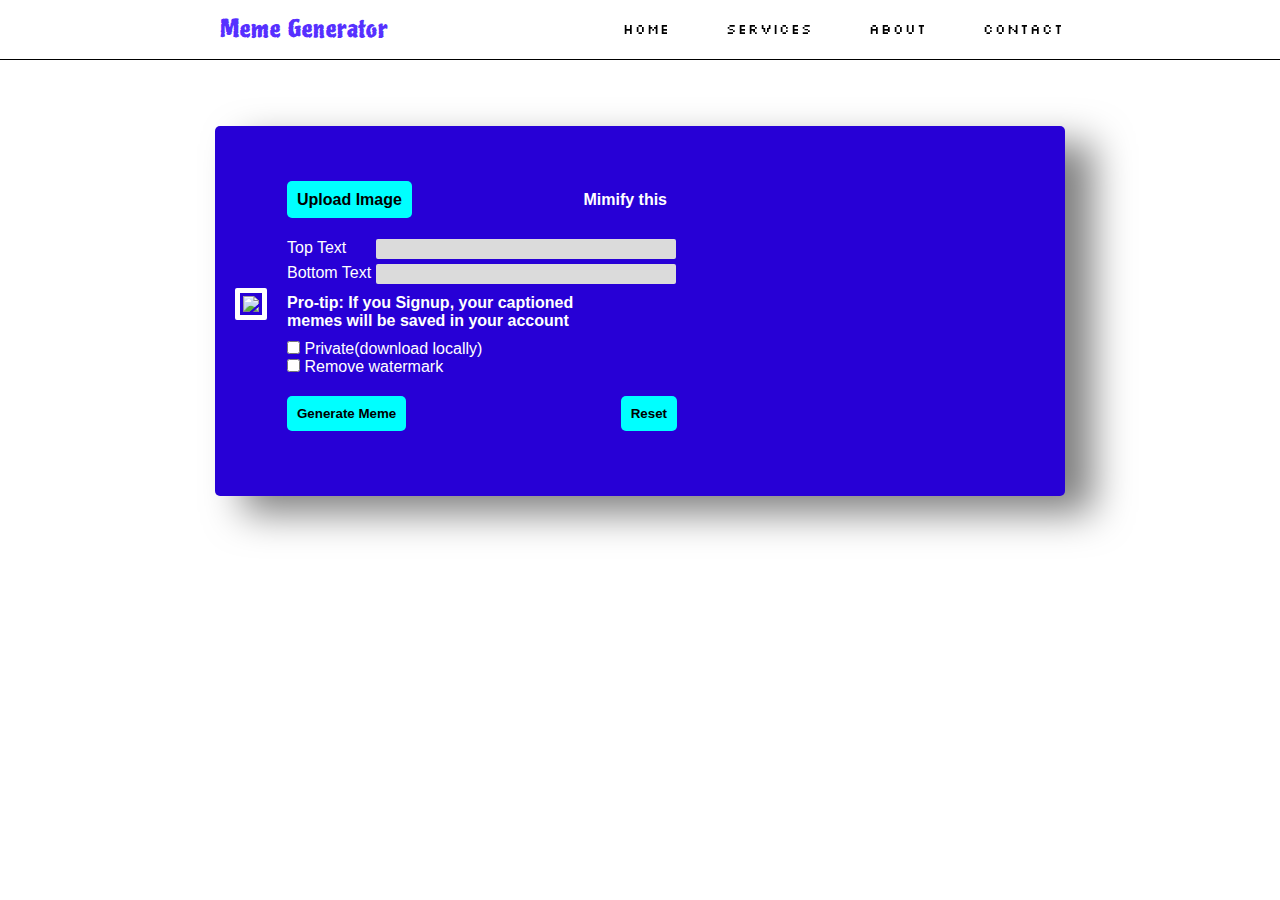
==== index.html @ 2de91b89 "new changes" ====
<!DOCTYPE html>
<html lang="en">
  <head>
    <meta charset="UTF-8" />
    <meta http-equiv="X-UA-Compatible" content="IE=edge" />
    <meta name="viewport" content="width=device-width, initial-scale=1.0" />
    <link href="https://stackpath.bootstrapcdn.com/font-awesome/4.7.0/css/font-awesome.min.css" rel="stylesheet">
    <link rel="stylesheet" href="https://cdnjs.cloudflare.com/ajax/libs/font-awesome/4.7.0/css/font-awesome.min.css">
    <link href="https://fonts.googleapis.com/css2?family=Piedra&family=Silkscreen&display=swap" rel="stylesheet">
    <link rel="stylesheet" href="styles/header.css" />
    <link rel="stylesheet" href="styles/general.css" />
    <link rel="stylesheet" href="styles/body.css" />
    <link rel="stylesheet" href="styles/mobile.css" />
    <link rel="stylesheet" href="styles/nav.css" />
    <link rel="stylesheet" href="styles/footer.css" />
    <link
      rel="icon"
      type="image/x-icon"
      href="assets/shiba-meme-11563362644cvalx0ytns.png"
    />
    <script src="./js/textInput.js"></script>
    <title>Meme Generator</title>
  </head>
  <body>
    <nav id="navbar" class="">
      <div class="nav-wrapper">
        <!-- Navbar Logo -->
        <div class="logo">
          <!-- Logo Placeholder for Inlustration -->
          <a href="#home">Meme Generator</a>
          <!-- <a href="#home"><i class="fa fa-coffee"></i> Acoderr</a> -->
        </div>

        <!-- Navbar Links -->
        <ul id="menu">
          <li><a href="#home">Home</a></li>
          <!--
         -->
          <li><a href="#services">Services</a></li>
          <!--
         -->
          <li><a href="#about">About</a></li>
          <!--
         -->
          <li><a href="#contact">Contact</a></li>
        </ul>
      </div>
    </nav>

    <!-- Menu Icon -->
    <div class="menuIcon">
      <span class="icon icon-bars"></span>
      <span class="icon icon-bars overlay"></span>
    </div>

      <div class="overlay-menu">
        <ul id="menu">
            <li><a href="#home">Home</a></li>
            <li><a href="#services">Services</a></li>
            <li><a href="#about">About</a></li>
            <li><a href="#contact">Contact</a></li>
          </ul>
      </div>
   
    <>
      <div class="head">
        <p>The best Meme Generator you will ever find.Easy to use</p>
      </div>
      <div class="main">
       
        <div class="left">
          
            <img
                src="https://www.memestemplates.com/wp-content/uploads/2022/08/The-Simpsons-hiding-in-bush.jpg"
              class="mimi"
              id="imageFileInput"
            />
     
            <!-- <canvas id="meme"></canvas> -->
            
          
        </div>
        <div class="right">
          <div class="head1">
            <p class="upload-inpt"><label for="file" class="file">Upload Image</label></p>
          <input type="file"  accept="image/*" name="image" id="file"  onchange="loadFile(event)" style="display: none;">
          <div>Mimify this</div>
          </div>
          <div class="main-footer">
            <!-- <p>That Would be Great</p>
     -->
          </div>
          <div class="footer1" >
            <label style="margin-right:30px;">Top Text</label>
            <input type="text" style="padding: 10px; font-size: 1.5rem; border-radius: 2px;" id="bottomTextInput">
          </div>
          <div class="footer1">
            <label style="margin-right:5px;">Bottom Text</label>
            <input type="text" style="padding: 10px; font-size: 1.5rem; border-radius: 2px;" id="bottomTextInput">
          </div>
          <!-- <div class="mimis">
            <img src="assets/meme-templates/1.jpg" alt="" />
            <img src="assets/meme-templates/687.png" alt="" />
            <img
              src="assets/meme-templates/Meme-template-memes-43292135-720-620.jpg"
              alt=""
            />
            <img src="assets/meme-templates/85780329.jpg" alt="" />
            <img src="assets/meme-templates/85780339.jpg" alt="" />
            <img
              src="assets/meme-templates/blank-meme-templates-drake-posting-template-by-josael281999-on-deviantart.jpg"
              alt=""
            />
            <img src="assets/meme-templates/85780337.jpg" alt="" />
          </div> -->
          <div class="footer2">
            <p>
              Pro-tip: If you Signup, your captioned memes will be saved in your
              account
            </p>
          </div>
          <div>
            <input type="checkbox" id="pvt" name="check1" value="Private" />
            <label for="vehicle1">Private(download locally)</label><br />
            <input
              type="checkbox"
              id="watermark"
              name="check2"
              value="Remove"
            />
            <label for="vehicle2"> Remove watermark</label><br />
          </div>
          <div class="footer3">
            <button class="generate">Generate Meme</button>
            <button class="reset">Reset</button>
          </div>
        </div>
      </div>
      <!-- FOOTER -->

      <footer>
        <div class="footer">
        <div class="row">
        <a href="#"><i class="fa fa-instagram"></i></a>
        <a href="#"><i class="fa fa-reddit"></i></a>
        <a href="#"><i class="fa fa-twitter"></i></a>        
        <div class="row">
        Made with ❤ by Team 
        </div>
      </footer>
  </body>
  <script src="./js/script.js"></script>

  <script>
    var loadFile = function(event) {
      var image = document.getElementById('imageFileInput');
      image.src = URL.createObjectURL(event.target.files[0]);
    };
    </script>
  </html>
---- styles/general.css ----
*{
    margin: 0;
   padding: 0;
   box-sizing: border-box;
}
body{
    height: 90vh;
}
button{
    cursor: pointer;
    border-radius: 5px;
    color: black;
    background-color: aqua;
    padding: 10px;
    font-weight: bold;
}
#meme {
    width: 100%;
  }
---- styles/body.css ----
* {
    margin: 0;
    padding: 0;
    box-sizing: border-box;
    text-decoration: none;
    outline: none;
    list-style: none;
    color: #FFFFFF;
}

.head {
    margin-top: 5px;
    margin: auto;
    margin-left: 45%;
}

.main {
    display: flex;
    flex-direction: row;
    width: 850px;
    height: 370px;
    background-color: #2700D6;
    border-radius: 5px;
    margin: auto;
    padding: 20px;
    box-shadow: 28px 17px 38px rgba(0, 0, 0, 0.5);
    margin-top: 90px;
    align-items: center;
}

.rotate {
    width: 20px;
    height: 20px;
}

.settings {
    width: 20px;
    height: 20px;
}

.black,
.white {
    width: 20px;
    height: 20px;
}

.black {
    background-color: black;
}

.white {
    background-color: white;
    border: 1px solid black;
}

.mimi {
    width: 390px;
    border: 5px solid;
    padding: 3px;
    border-radius: 2px;
}

.right {
    margin: 10px;
    padding: 10px;
}

.left {
    margin-bottom: 10px;
}

.main-footer {
    padding: 5px;
    display: flex;
    justify-content: space-between;
    width: 355px;
}

.footer1 {
    display: flex;
    height: 20px;
    width: 400px;
    margin-bottom: 5px;
}

.footer1 input {
    width: 300px;
    background-color: rgb(219, 219, 219);
}

.mimis img {
    width: 50px;
    height: 50px;
}

.mimis {
    width: 355px;
}

.footer2 {
    width: 340px;
    margin-bottom: 10px;
    margin-top: 10px;
}
p{
    font-weight: 600;
}
.footer3 {
    display: flex;
    justify-content: space-between;
    width: 390px;
    margin-top: 20px;
    margin-bottom: -30px;
}
.upload,
.btn-pop,
.inputmeme {
    padding: 10px;
    border-radius: 5px;
}

.btn-my {
    padding: 10px 7px;
    border-radius: 5px;
}

.mimify {
    margin-top: 10px;
}
.file{
    background-color: aqua;
    padding: 10px;
    color: black;
    border-radius: 5px;
    cursor: pointer;
}
.head1{
    display: flex;
    flex-direction: row;
    justify-content: space-between;
    width: 390px;
    font-weight: bold;
    margin-bottom: 10px;
    margin-top: -40px;
    align-items: center;
}
.head1 div{
    padding: 10px;
}
---- styles/mobile.css ----
@media only screen and (max-width: 700px){
    .main{
        display: flex;
        flex-direction: column;
        height: 530px;
        width: 420px;
    }
    .left{
        margin: 0%;
    }
    .right{
        margin: 10px;
        padding: 10px;
    }
}
---- styles/nav.css ----
* {
    border: 0;
    box-sizing: border-box;
    margin: 0;
    padding: 0;
  }
  
  body {
    font-family: Lato, Helvetica, Arial, sans-serif;
  }
  
  a {
    color: inherit;
    font-family: inherit;
    font-size: inherit;
    text-decoration: none;
  }
  
  
  /*======================================================
                            Navbar
    ======================================================*/
  #navbar {
    background: rgb(255, 255, 255);
    /* background-image: linear-gradient(to right bottom, #00bdff, #00a1ff, #0081ff, #005aff, #4112eb); */
    color: rgb(0, 0, 0);
    position: fixed;
    top: 0;
    height: 60px;
    line-height: 60px;
    width: 100vw;
    z-index: 10;
    border-bottom: 1px solid black;
  }
  
  .nav-wrapper {
    margin: auto;
    text-align: center;
    width: 70%;
  } @media(max-width: 768px) {
      .nav-wrapper {
        width: 90%;
      }
    } @media(max-width: 638px) {
        .nav-wrapper {
          width: 100%;
        }
      } 
  
  
  .logo {
    float: left;
    margin-left: 28px;
    font-size: 1.5em;
    height: 60px;
    letter-spacing: 1px;
    font-family: 'Piedra', cursive;
    color: rgb(86, 48, 255);
  } @media(max-width: 768px) {

    }
  
  #navbar ul {
    display: inline-block;
    float: right;
    list-style: none;
    font-family: 'Silkscreen', cursive;
    /* margin-right: 14px; */
    margin-top: -2px;
    text-align: right;
    transition: transform 0.5s ease-out;
    -webkit-transition: transform 0.5s ease-out;
  } @media(max-width: 640px) {
      #navbar ul {
        display: none;
      }
    } @media(orientation: landscape) {
        #navbar ul {
          display: inline-block;
        }
      }
  
  #navbar li {
    display: inline-block;
  }
  
  #navbar li a {
    color: rgb(0, 0, 0);
    display: block;
    font-size: 0.9em;
    height: 50px;
    letter-spacing: 1px;
    margin: 0 20px;
    padding: 0 4px;
    position: relative;
    text-decoration: none;
    text-transform: uppercase;
    transition: all 0.5s ease;
    -webkit-transition: all 0.5s ease;
    font-family: 'Silkscreen', cursive;
  }
  
  #navbar li a:hover {
    /* border-bottom: 1px solid rgb(28, 121, 184); */
    color: rgb(86, 48, 255);
    transition: all 1s ease;
    -webkit-transition: all 1s ease;
  }
  
  /* Animated Bottom Line */
  #navbar li a:before, #navbar li a:after {
    content: '';
    position: absolute;
    width: 0%;
    height: 1px;
    bottom: -1px;
    background: rgb(13, 26, 38);
  }
  
  #navbar li a:before {
    left: 0;
    transition: 0.5s;
  }
  
  #navbar li a:after {
    background: rgb(13, 26, 38);
    right: 0;
    /* transition: width 0.8s cubic-bezier(0.22, 0.61, 0.36, 1); */
  }
  
  #navbar li a:hover:before {
    background: rgb(13, 26, 38);
    width: 100%;
    transition: width 0.5s cubic-bezier((0.22, 0.61, 0.36, 1));
  }
  
  #navbar li a:hover:after {
    background: transparent;
    width: 100%;
    /* transition: 0s; */
  }
  
  /*======================================================
                      Mobile Menu Menu Icon
    ======================================================*/
  @media(max-width: 640px) {
    .menuIcon {
      cursor: pointer;
      display: block;
      position: fixed;
      right: 15px;
      top: 20px;
      height: 23px;
      width: 27px;
      z-index: 12;
    }
  
    /* Icon Bars */
    .icon-bars {
      background: rgb(13, 26, 38);
      position: absolute;
      left: 1px;
      top: 45%;
      height: 2px;
      width: 20px;
      -webkit-transition: 0.4s;
      transition: 0.4s;
    } 
  
    .icon-bars::before {
      background: rgb(13, 26, 38);
      content: '';
      position: absolute;
      left: 0;
      top: -8px;
      height: 2px;
      width: 20px;
  /*     -webkit-transition: top 0.2s ease 0.3s;
      transition: top 0.2s ease 0.3s; */
      -webkit-transition: 0.3s width 0.4s;
      transition: 0.3s width 0.4s;
    }
  
    .icon-bars::after {
      margin-top: 0px;
      background: rgb(13, 26, 38);
      content: '';
      position: absolute;
      left: 0;
      bottom: -8px;
      height: 2px;
      width: 20px;
  /*     -webkit-transition: top 0.2s ease 0.3s;
      transition: top 0.2s ease 0.3s; */
      -webkit-transition: 0.3s width 0.4s;
      transition: 0.3s width 0.4s;
    }
  
    /* Bars Shadows */
    .icon-bars.overlay {
      background: rgb(97, 114, 129);
      background: rgb(183, 199, 211);
      width: 20px;
      animation: middleBar 3s infinite 0.5s;
      -webkit-animation: middleBar 3s infinite 0.5s;
    } @keyframes middleBar {
        0% {width: 0px}
        50% {width: 20px}
        100% {width: 0px}
      } @-webkit-keyframes middleBar {
          0% {width: 0px}
          50% {width: 20px}
          100% {width: 0px}
        }
  
    .icon-bars.overlay::before {
      background: rgb(97, 114, 129);
      background: rgb(183, 199, 211);
      width: 10px;
      animation: topBar 3s infinite 0.2s;
      -webkit-animation: topBar 3s infinite 0s;
    } @keyframes topBar {
        0% {width: 0px}
        50% {width: 10px}
        100% {width: 0px}
      } @-webkit-keyframes topBar {
          0% {width: 0px}
          50% {width: 10px}
          100% {width: 0px}
        }
  
    .icon-bars.overlay::after {
      background: rgb(97, 114, 129);
      background: rgb(183, 199, 211);
      width: 15px;
      animation: bottomBar 3s infinite 1s;
      -webkit-animation: bottomBar 3s infinite 1s;
    } @keyframes bottomBar {
        0% {width: 0px}
        50% {width: 15px}
        100% {width: 0px}
      } @-webkit-keyframes bottomBar {
          0% {width: 0px}
          50% {width: 15px}
          100% {width: 0px}
        }
  
  
    /* Toggle Menu Icon */
    .menuIcon.toggle .icon-bars {
      top: 5px;
      transform: translate3d(0, 5px, 0) rotate(135deg);
      transition-delay: 0.1s;
      transition: transform 0.4s cubic-bezier(0.68, -0.55, 0.265, 1.55);
    }
  
    .menuIcon.toggle .icon-bars::before {
      top: 0;
      transition-delay: 0.1s;
      opacity: 0;
    }
  
    .menuIcon.toggle .icon-bars::after {
      top: 10px;
      transform: translate3d(0, -10px, 0) rotate(-270deg);
      transition-delay: 0.1s;
      transition: transform 0.4s cubic-bezier(0.68, -0.55, 0.265, 1.55);
    }
  
    .menuIcon.toggle .icon-bars.overlay {
      width: 20px;
      opacity: 0;
      -webkit-transition: all 0s ease 0s;
      transition: all 0s ease 0s;
    }
  }
  
  
  /*======================================================
                     Responsive Mobile Menu 
    ======================================================*/
  .overlay-menu {
    background: rgb(0, 0, 0);
    color: #2DFA71;
    display: flex;
    align-items: center;
    justify-content: center;
    position: absolute;
    top: 0;
    right: 0;
    padding-right: 15px;
    transform: translateX(-100%);
    width: 100vw;
    height: 100vh;
    -webkit-transition: transform 0.2s ease-out;
    transition: transform 0.2s ease-out;
    font-family: 'Silkscreen', cursive;
  }
  
  .overlay-menu ul, .overlay-menu li {
    display: block;
    position: relative;
  }
  
  .overlay-menu li a {
    display: block;
    font-size: 1.8em;
    letter-spacing: 4px;
  /*   opacity: 0; */
    padding: 10px 0;
    text-align: right;
    text-transform: uppercase;
    -webkit-transition: color 0.3s ease;
    transition: color 0.3s ease;
  /*   -webkit-transition: 0.2s opacity 0.2s ease-out;
    transition: 0.2s opacity 0.2s ease-out; */
  }
  
  .overlay-menu li a:hover,
  .overlay-menu li a:active {
    color: rgb(28, 121, 184);
    -webkit-transition: color 0.3s ease;
    transition: color 0.3s ease;
  }

  /* Navbar end  */
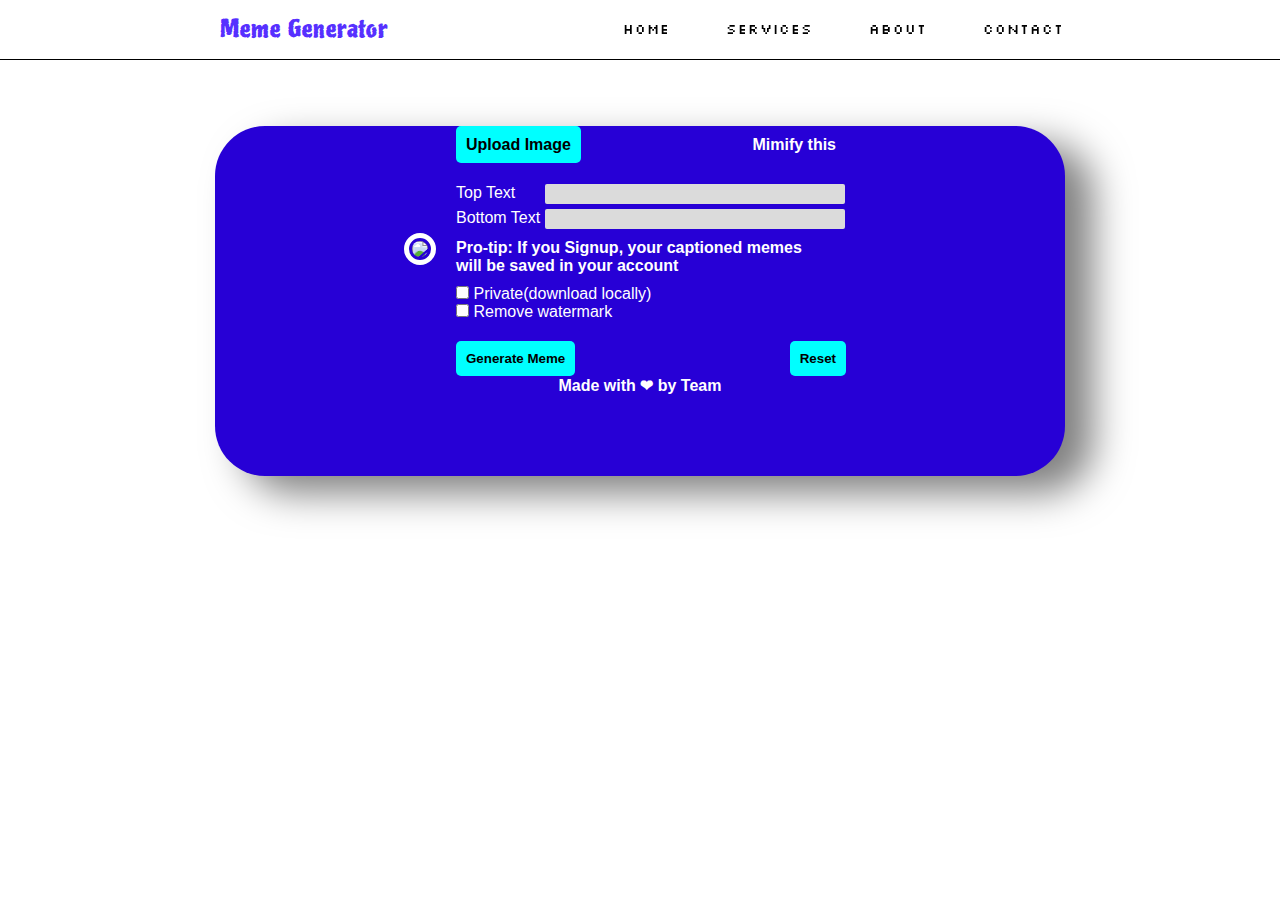
==== commit a2f5fa8e: "new changes" ====
--- a/index.html
+++ b/index.html
@@ -67,9 +67,8 @@
         <p>The best Meme Generator you will ever find.Easy to use</p>
       </div>
       <div class="main">
-       
-        <div class="left">
-          
+        <div class="main2">
+                  <div class="left">
             <img
                 src="https://www.memestemplates.com/wp-content/uploads/2022/08/The-Simpsons-hiding-in-bush.jpg"
               class="mimi"
@@ -135,6 +134,8 @@
             <button class="reset">Reset</button>
           </div>
         </div>
+        </div>
+        <p class="team">Made with ❤ by Team</p>
       </div>
       <!-- FOOTER -->
 
--- a/styles/body.css
+++ b/styles/body.css
@@ -13,21 +13,27 @@
     margin: auto;
     margin-left: 45%;
 }
-
+.team{
+    margin-top: 10px;
+}
 .main {
     display: flex;
-    flex-direction: row;
+    flex-direction: column;
     width: 850px;
-    height: 370px;
+    height: 350px;
     background-color: #2700D6;
-    border-radius: 5px;
+    border-radius: 50px;
     margin: auto;
     padding: 20px;
     box-shadow: 28px 17px 38px rgba(0, 0, 0, 0.5);
     margin-top: 90px;
     align-items: center;
 }
-
+.main2{
+    display: flex;
+    flex-direction: row;
+    align-items: center;
+}
 .rotate {
     width: 20px;
     height: 20px;
@@ -67,8 +73,12 @@
 
 .left {
     margin-bottom: 10px;
+    border-radius: 10px;
 }
 
+.left img{
+    border-radius: 20px;
+}
 .main-footer {
     padding: 5px;
     display: flex;
@@ -98,7 +108,7 @@
 }
 
 .footer2 {
-    width: 340px;
+    width: 370px;
     margin-bottom: 10px;
     margin-top: 10px;
 }
--- a/styles/mobile.css
+++ b/styles/mobile.css
@@ -1,9 +1,11 @@
 @media only screen and (max-width: 700px){
     .main{
+        height: 600px;
+        width: 420px;
+    }
+    .main2{
         display: flex;
         flex-direction: column;
-        height: 530px;
-        width: 420px;
     }
     .left{
         margin: 0%;
@@ -11,5 +13,9 @@
     .right{
         margin: 10px;
         padding: 10px;
+        margin-top: 40px;
+    }
+    .team{
+        margin-top: 20px;
     }
 }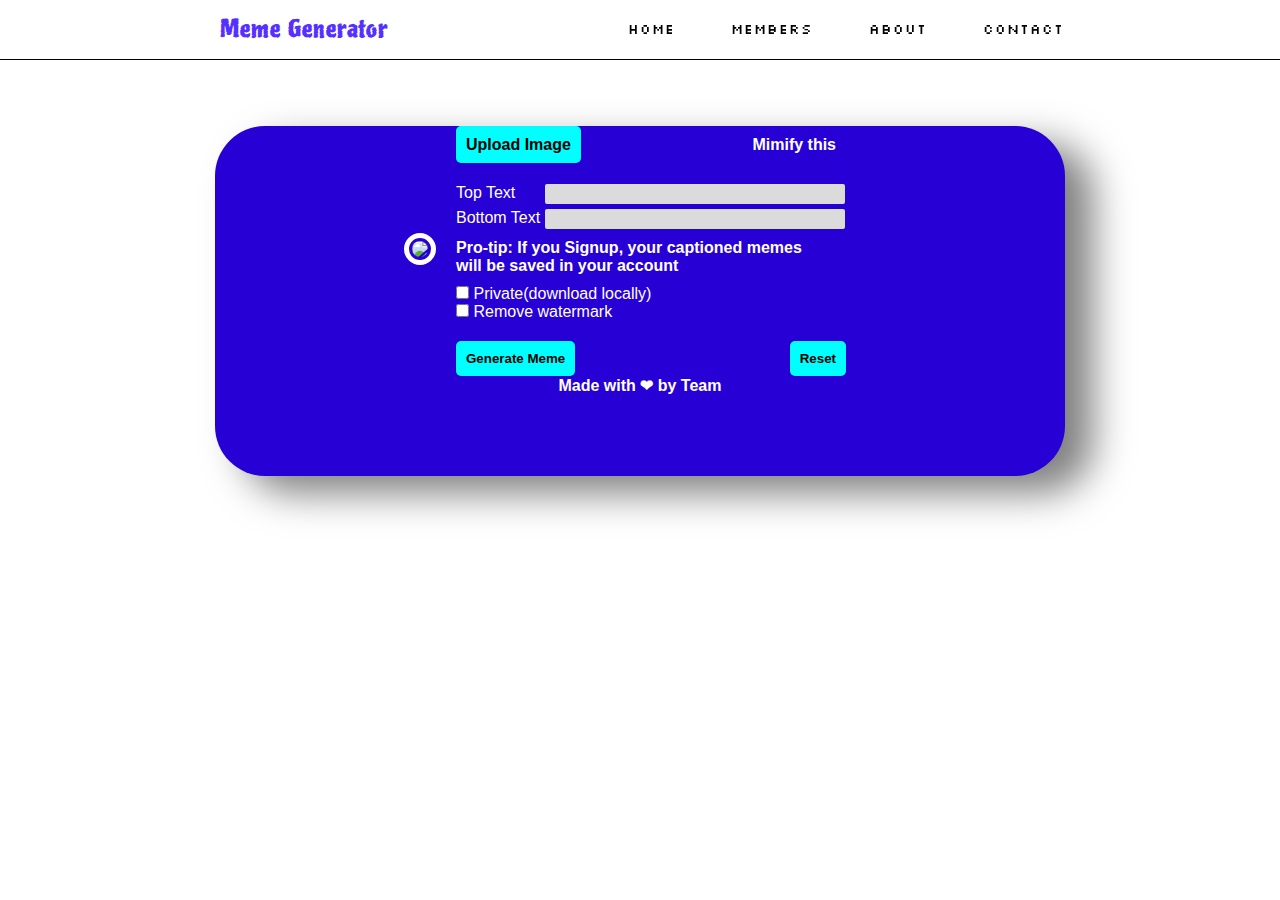
==== commit b1ea7cfd: "Merge pull request #11 from BoneNzy/main" ====
--- a/index.html
+++ b/index.html
@@ -4,10 +4,18 @@
     <meta charset="UTF-8" />
     <meta http-equiv="X-UA-Compatible" content="IE=edge" />
     <meta name="viewport" content="width=device-width, initial-scale=1.0" />
-    <link href="https://stackpath.bootstrapcdn.com/font-awesome/4.7.0/css/font-awesome.min.css" rel="stylesheet">
-    <link rel="stylesheet" href="https://cdnjs.cloudflare.com/ajax/libs/font-awesome/4.7.0/css/font-awesome.min.css">
-    <link href="https://fonts.googleapis.com/css2?family=Piedra&family=Silkscreen&display=swap" rel="stylesheet">
-    <link rel="stylesheet" href="styles/header.css" />
+    <link
+      href="https://stackpath.bootstrapcdn.com/font-awesome/4.7.0/css/font-awesome.min.css"
+      rel="stylesheet"
+    />
+    <link
+      rel="stylesheet"
+      href="https://cdnjs.cloudflare.com/ajax/libs/font-awesome/4.7.0/css/font-awesome.min.css"
+    />
+    <link
+      href="https://fonts.googleapis.com/css2?family=Piedra&family=Silkscreen&display=swap"
+      rel="stylesheet"
+    />
     <link rel="stylesheet" href="styles/general.css" />
     <link rel="stylesheet" href="styles/body.css" />
     <link rel="stylesheet" href="styles/mobile.css" />
@@ -27,16 +35,16 @@
         <!-- Navbar Logo -->
         <div class="logo">
           <!-- Logo Placeholder for Inlustration -->
-          <a href="#home">Meme Generator</a>
+          <a href="./index.html">Meme Generator</a>
           <!-- <a href="#home"><i class="fa fa-coffee"></i> Acoderr</a> -->
         </div>
 
         <!-- Navbar Links -->
         <ul id="menu">
-          <li><a href="#home">Home</a></li>
+          <li><a href="./index.html">Home</a></li>
           <!--
          -->
-          <li><a href="#services">Services</a></li>
+          <li><a href="./member.html">Members</a></li>
           <!--
          -->
           <li><a href="#about">About</a></li>
@@ -53,49 +61,64 @@
       <span class="icon icon-bars overlay"></span>
     </div>
 
-      <div class="overlay-menu">
-        <ul id="menu">
-            <li><a href="#home">Home</a></li>
-            <li><a href="#services">Services</a></li>
-            <li><a href="#about">About</a></li>
-            <li><a href="#contact">Contact</a></li>
-          </ul>
-      </div>
-   
+    <div class="overlay-menu">
+      <ul id="menu">
+        <li><a href="#home">Home</a></li>
+        <li><a href="#services">Services</a></li>
+        <li><a href="#about">About</a></li>
+        <li><a href="#contact">Contact</a></li>
+      </ul>
+    </div>
+
     <>
-      <div class="head">
-        <p>The best Meme Generator you will ever find.Easy to use</p>
-      </div>
-      <div class="main">
-        <div class="main2">
-                  <div class="left">
-            <img
-                src="https://www.memestemplates.com/wp-content/uploads/2022/08/The-Simpsons-hiding-in-bush.jpg"
-              class="mimi"
-              id="imageFileInput"
-            />
-     
-            <!-- <canvas id="meme"></canvas> -->
-            
-          
+    <div class="head">
+      <p>The best Meme Generator you will ever find.Easy to use</p>
+    </div>
+    <div class="main">
+      <div class="main2">
+        <div class="left">
+          <img
+            src="https://www.memestemplates.com/wp-content/uploads/2022/08/The-Simpsons-hiding-in-bush.jpg"
+            class="mimi"
+            id="imageFileInput"
+          />
+
+          <!-- <canvas id="meme"></canvas> -->
         </div>
         <div class="right">
           <div class="head1">
-            <p class="upload-inpt"><label for="file" class="file">Upload Image</label></p>
-          <input type="file"  accept="image/*" name="image" id="file"  onchange="loadFile(event)" style="display: none;">
-          <div>Mimify this</div>
+            <p class="upload-inpt">
+              <label for="file" class="file">Upload Image</label>
+            </p>
+            <input
+              type="file"
+              accept="image/*"
+              name="image"
+              id="file"
+              onchange="loadFile(event)"
+              style="display: none"
+            />
+            <div>Mimify this</div>
           </div>
           <div class="main-footer">
             <!-- <p>That Would be Great</p>
      -->
           </div>
-          <div class="footer1" >
-            <label style="margin-right:30px;">Top Text</label>
-            <input type="text" style="padding: 10px; font-size: 1.5rem; border-radius: 2px;" id="bottomTextInput">
+          <div class="footer1">
+            <label style="margin-right: 30px">Top Text</label>
+            <input
+              type="text"
+              style="padding: 10px; font-size: 1.5rem; border-radius: 2px"
+              id="bottomTextInput"
+            />
           </div>
           <div class="footer1">
-            <label style="margin-right:5px;">Bottom Text</label>
-            <input type="text" style="padding: 10px; font-size: 1.5rem; border-radius: 2px;" id="bottomTextInput">
+            <label style="margin-right: 5px">Bottom Text</label>
+            <input
+              type="text"
+              style="padding: 10px; font-size: 1.5rem; border-radius: 2px"
+              id="bottomTextInput"
+            />
           </div>
           <!-- <div class="mimis">
             <img src="assets/meme-templates/1.jpg" alt="" />
@@ -134,28 +157,16 @@
             <button class="reset">Reset</button>
           </div>
         </div>
-        </div>
-        <p class="team">Made with ❤ by Team</p>
       </div>
-      <!-- FOOTER -->
-
-      <footer>
-        <div class="footer">
-        <div class="row">
-        <a href="#"><i class="fa fa-instagram"></i></a>
-        <a href="#"><i class="fa fa-reddit"></i></a>
-        <a href="#"><i class="fa fa-twitter"></i></a>        
-        <div class="row">
-        Made with ❤ by Team 
-        </div>
-      </footer>
+      <p class="team">Made with ❤ by Team</p>
+    </div>
   </body>
   <script src="./js/script.js"></script>
 
   <script>
-    var loadFile = function(event) {
-      var image = document.getElementById('imageFileInput');
+    var loadFile = function (event) {
+      var image = document.getElementById("imageFileInput");
       image.src = URL.createObjectURL(event.target.files[0]);
     };
-    </script>
-  </html>
+  </script>
+</html>
--- a/styles/mobile.css
+++ b/styles/mobile.css
@@ -1,7 +1,8 @@
-@media only screen and (max-width: 700px){
+@media only screen and (max-width: 640px){
     .main{
-        height: 600px;
+        height: 610px;
         width: 420px;
+        margin-left: 10px;
     }
     .main2{
         display: flex;
@@ -18,4 +19,7 @@
     .team{
         margin-top: 20px;
     }
+    .main{
+        box-shadow: none;
+    }  
 }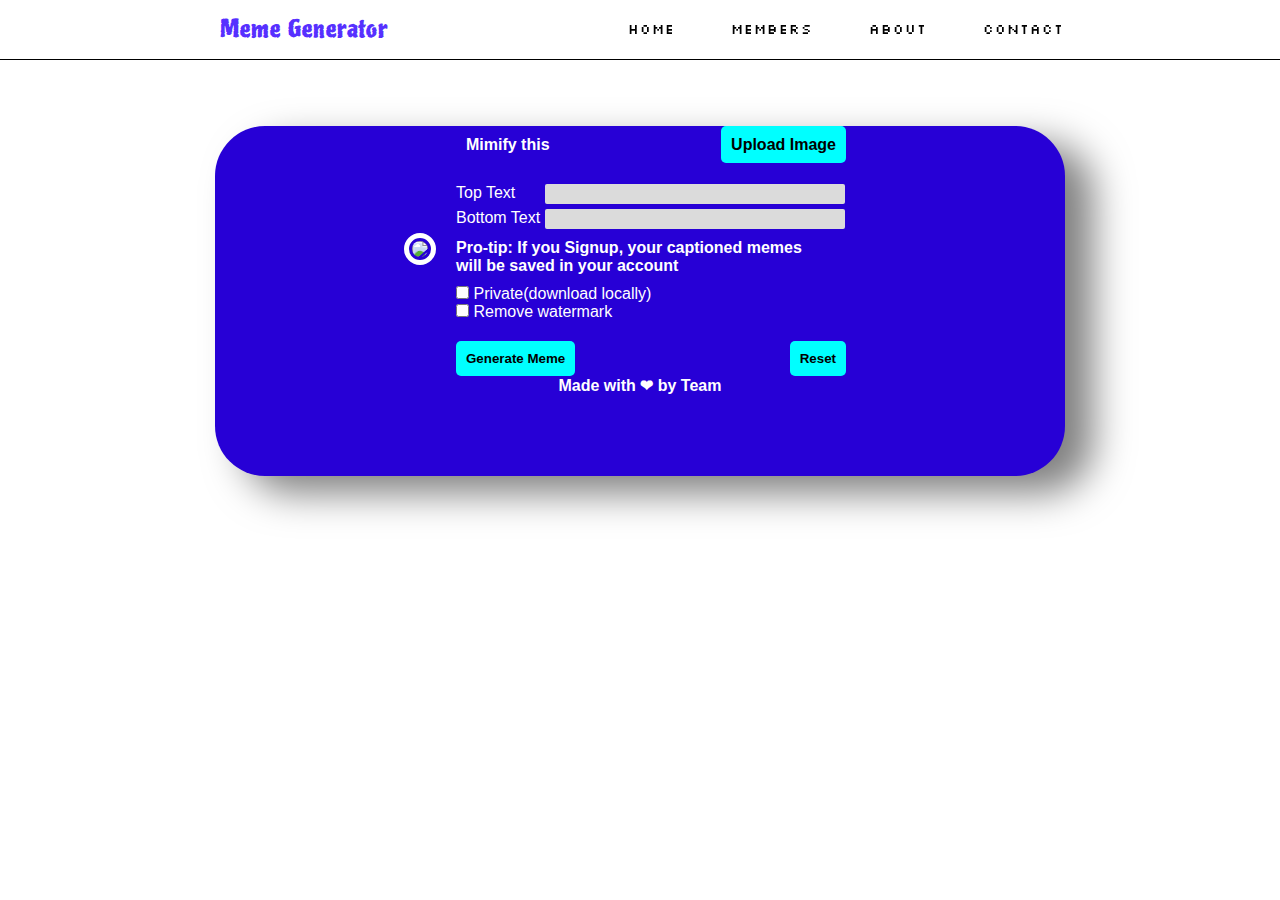
==== commit 3c1e22ae: "new changes" ====
--- a/index.html
+++ b/index.html
@@ -87,9 +87,6 @@
         </div>
         <div class="right">
           <div class="head1">
-            <p class="upload-inpt">
-              <label for="file" class="file">Upload Image</label>
-            </p>
             <input
               type="file"
               accept="image/*"
@@ -99,6 +96,9 @@
               style="display: none"
             />
             <div>Mimify this</div>
+            <p class="upload-inpt">
+              <label for="file" class="file">Upload Image</label>
+            </p>
           </div>
           <div class="main-footer">
             <!-- <p>That Would be Great</p>
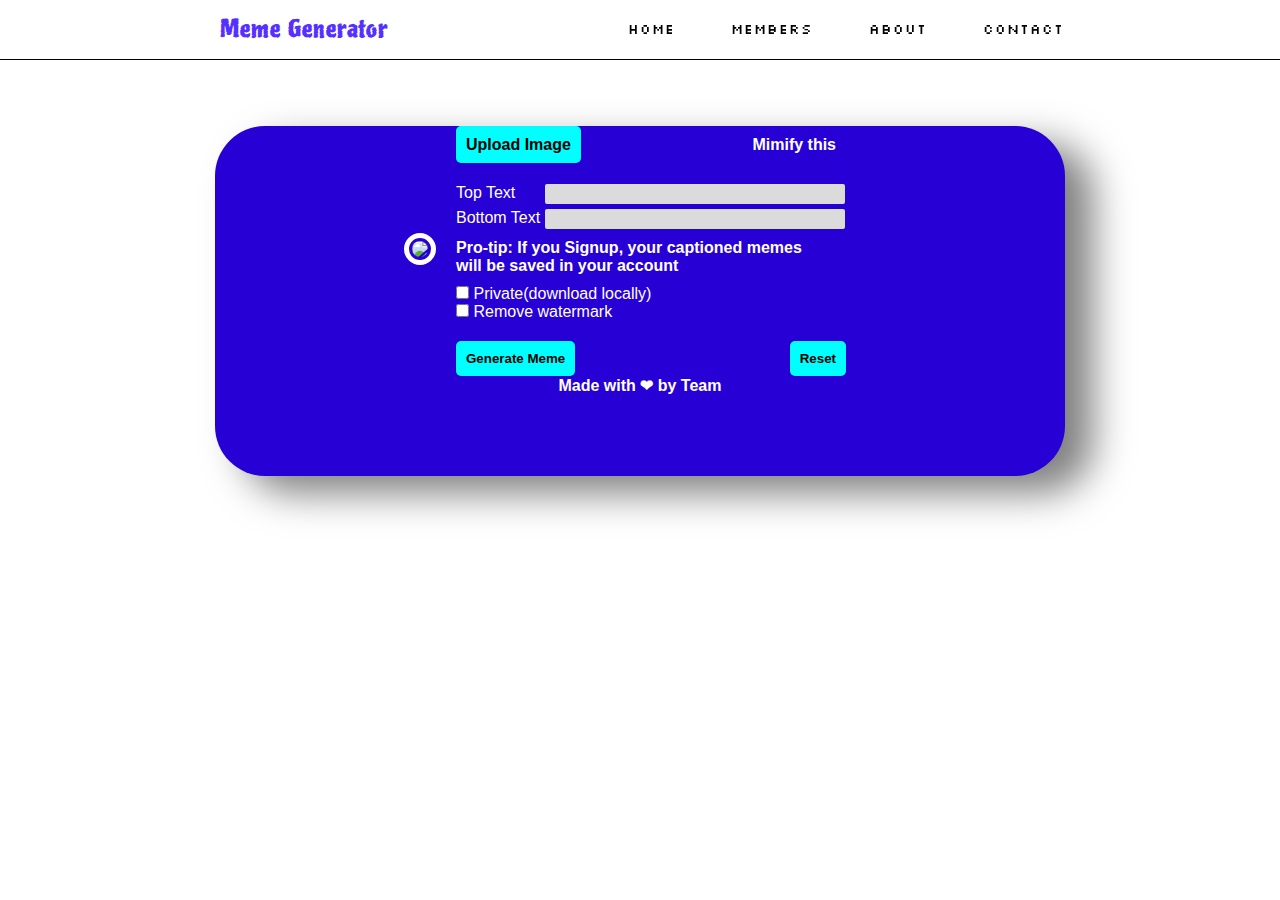
==== commit 2e8bcdd1: "input" ====
--- a/index.html
+++ b/index.html
@@ -26,7 +26,7 @@
       type="image/x-icon"
       href="assets/shiba-meme-11563362644cvalx0ytns.png"
     />
-    <script src="./js/textInput.js"></script>
+    <script src="./js/textInput.js" defer></script>
     <title>Meme Generator</title>
   </head>
   <body>
@@ -82,11 +82,16 @@
             class="mimi"
             id="imageFileInput"
           />
+          <div id="topText" class="topText"></div>
+          <div id="bottomText" class="bottomText"></div>
 
           <!-- <canvas id="meme"></canvas> -->
         </div>
         <div class="right">
           <div class="head1">
+            <p class="upload-inpt">
+              <label for="file" class="file">Upload Image</label>
+            </p>
             <input
               type="file"
               accept="image/*"
@@ -96,9 +101,6 @@
               style="display: none"
             />
             <div>Mimify this</div>
-            <p class="upload-inpt">
-              <label for="file" class="file">Upload Image</label>
-            </p>
           </div>
           <div class="main-footer">
             <!-- <p>That Would be Great</p>
@@ -109,7 +111,7 @@
             <input
               type="text"
               style="padding: 10px; font-size: 1.5rem; border-radius: 2px"
-              id="bottomTextInput"
+              id="topTextInput"
             />
           </div>
           <div class="footer1">
@@ -153,7 +155,7 @@
             <label for="vehicle2"> Remove watermark</label><br />
           </div>
           <div class="footer3">
-            <button class="generate">Generate Meme</button>
+            <button id="generate" class="generate">Generate Meme</button>
             <button class="reset">Reset</button>
           </div>
         </div>
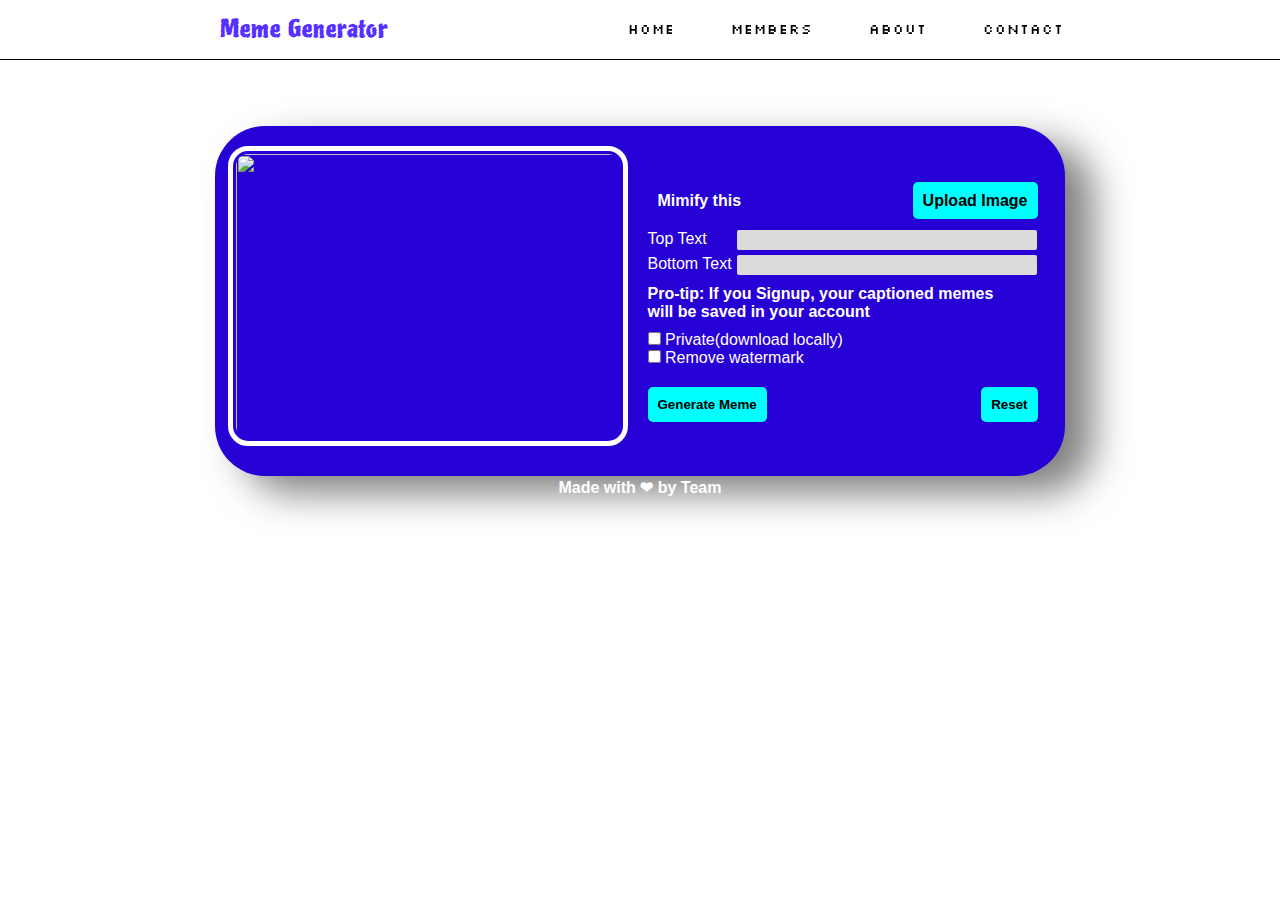
==== commit f4d607cc: "new changes" ====
--- a/index.html
+++ b/index.html
@@ -89,9 +89,6 @@
         </div>
         <div class="right">
           <div class="head1">
-            <p class="upload-inpt">
-              <label for="file" class="file">Upload Image</label>
-            </p>
             <input
               type="file"
               accept="image/*"
@@ -101,13 +98,12 @@
               style="display: none"
             />
             <div>Mimify this</div>
-          </div>
-          <div class="main-footer">
-            <!-- <p>That Would be Great</p>
-     -->
+            <p class="upload-inpt">
+              <label for="file" class="file">Upload Image</label>
+            </p>
           </div>
           <div class="footer1">
-            <label style="margin-right: 30px">Top Text</label>
+            <label style="margin-right: 30px" class="">Top Text</label>
             <input
               type="text"
               style="padding: 10px; font-size: 1.5rem; border-radius: 2px"
@@ -122,21 +118,6 @@
               id="bottomTextInput"
             />
           </div>
-          <!-- <div class="mimis">
-            <img src="assets/meme-templates/1.jpg" alt="" />
-            <img src="assets/meme-templates/687.png" alt="" />
-            <img
-              src="assets/meme-templates/Meme-template-memes-43292135-720-620.jpg"
-              alt=""
-            />
-            <img src="assets/meme-templates/85780329.jpg" alt="" />
-            <img src="assets/meme-templates/85780339.jpg" alt="" />
-            <img
-              src="assets/meme-templates/blank-meme-templates-drake-posting-template-by-josael281999-on-deviantart.jpg"
-              alt=""
-            />
-            <img src="assets/meme-templates/85780337.jpg" alt="" />
-          </div> -->
           <div class="footer2">
             <p>
               Pro-tip: If you Signup, your captioned memes will be saved in your
--- a/styles/general.css
+++ b/styles/general.css
@@ -16,4 +16,7 @@
 }
 #meme {
     width: 100%;
-  }+}
+input{
+    color: black;
+}--- a/styles/body.css
+++ b/styles/body.css
@@ -28,6 +28,7 @@
     box-shadow: 28px 17px 38px rgba(0, 0, 0, 0.5);
     margin-top: 90px;
     align-items: center;
+    margin-bottom: 20px;
 }
 .main2{
     display: flex;
@@ -58,34 +59,39 @@
     background-color: white;
     border: 1px solid black;
 }
-
 .mimi {
     width: 390px;
     border: 5px solid;
     padding: 3px;
     border-radius: 2px;
 }
-
 .right {
     margin: 10px;
     padding: 10px;
 }
-
+.topText,.bottomText{
+    color: black;
+    font-weight: bold;
+    font-size: 30px;
+}
 .left {
     margin-bottom: 10px;
     border-radius: 10px;
+    margin-left: 10px;
 }
-
 .left img{
+    margin-left: 5px;
     border-radius: 20px;
+    width: 400px;
+    height: 300px;
 }
 .main-footer {
     padding: 5px;
     display: flex;
     justify-content: space-between;
     width: 355px;
+
 }
-
 .footer1 {
     display: flex;
     height: 20px;
@@ -156,4 +162,4 @@
 }
 .head1 div{
     padding: 10px;
-}+}
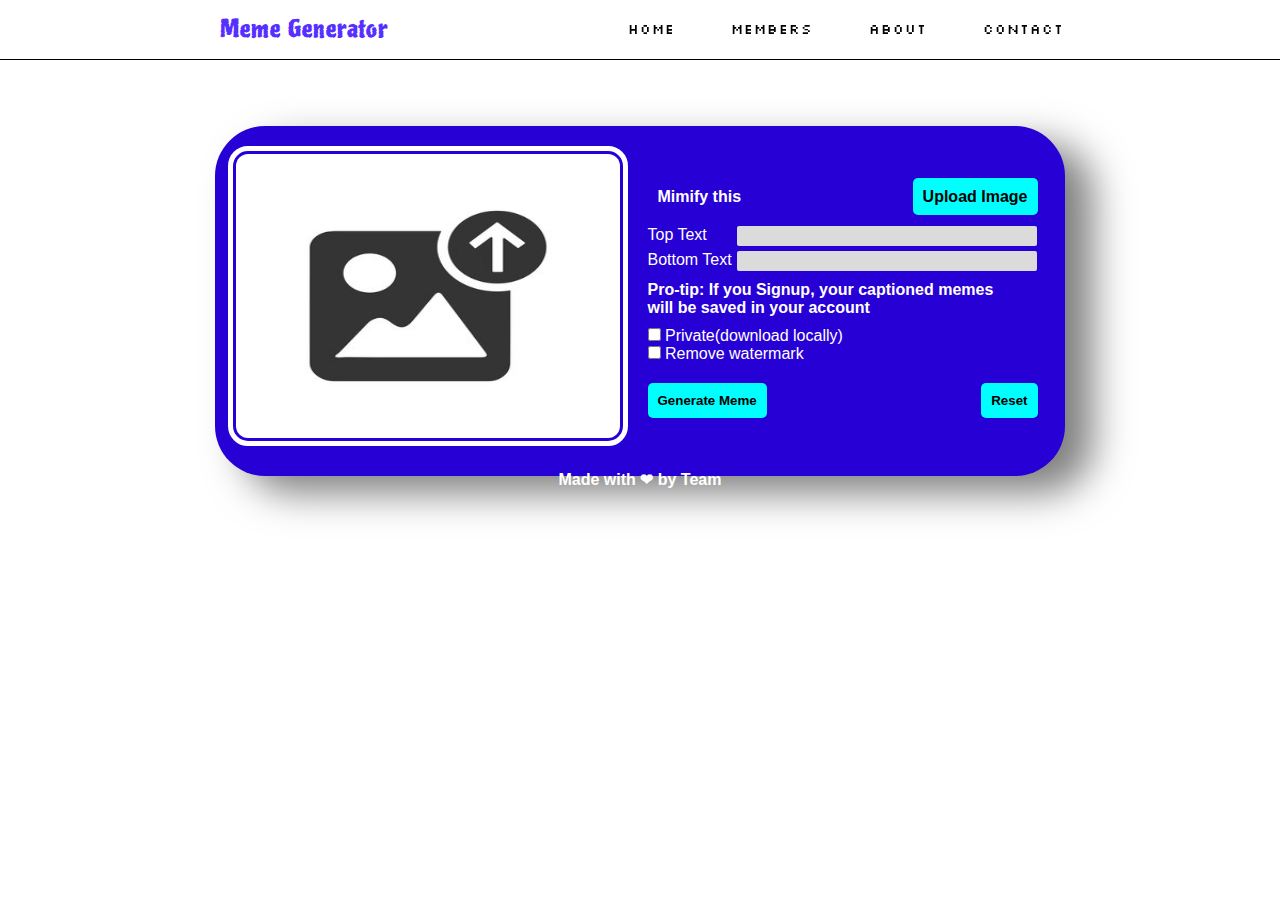
==== commit c9ac75b1: "new changes" ====
--- a/index.html
+++ b/index.html
@@ -77,11 +77,7 @@
     <div class="main">
       <div class="main2">
         <div class="left">
-          <img
-            src="https://www.memestemplates.com/wp-content/uploads/2022/08/The-Simpsons-hiding-in-bush.jpg"
-            class="mimi"
-            id="imageFileInput"
-          />
+          <img src="assets/upload here.jpg" class="mimi" id="imageFileInput" />
           <div id="topText" class="topText"></div>
           <div id="bottomText" class="bottomText"></div>
 
